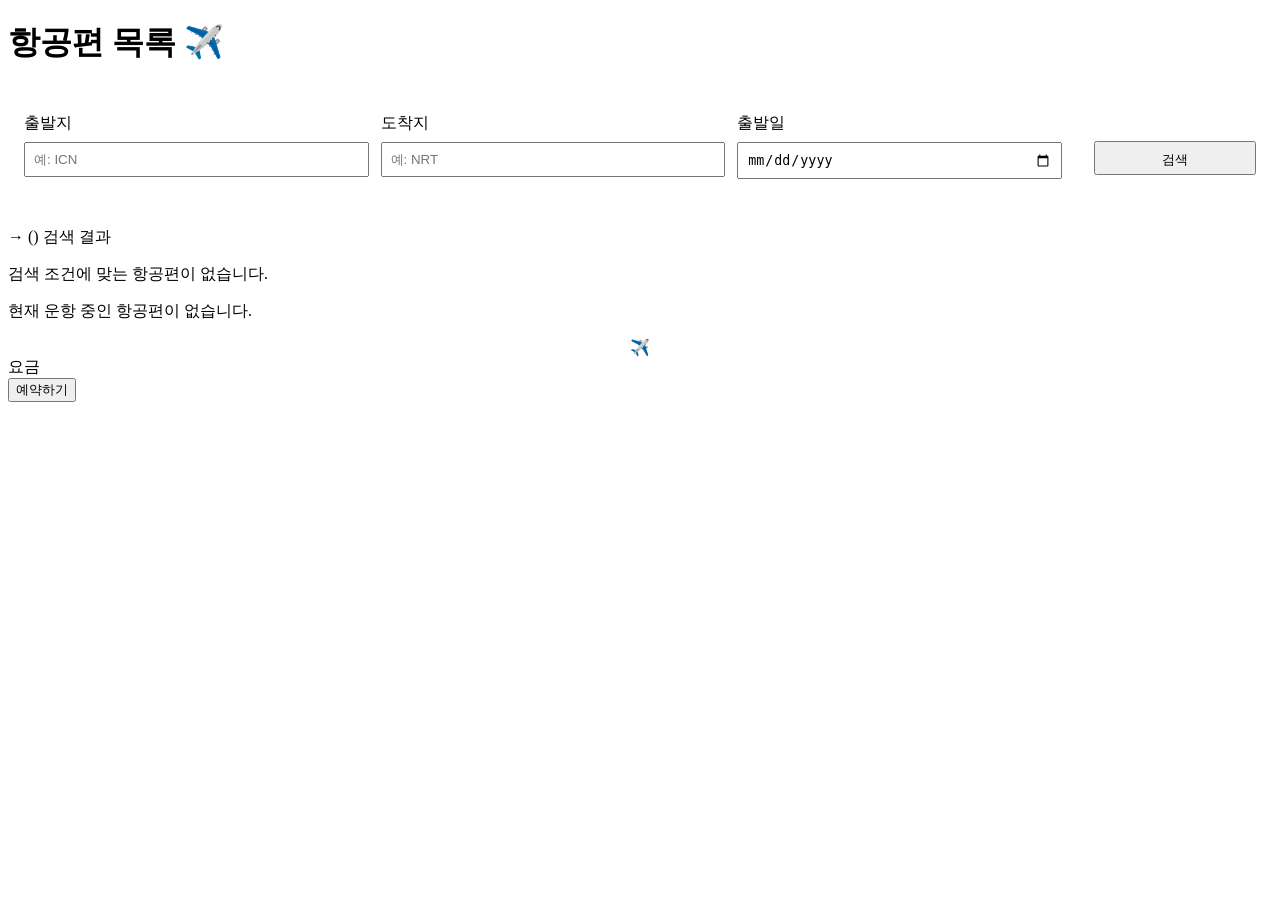
==== src/main/resources/templates/index.html @ 3df52326 "Initial commit" ====
<!DOCTYPE html>
<html xmlns:th="http://www.thymeleaf.org">
<head th:replace="~{layout/header :: header}"></head>
<body>
    <div th:replace="~{layout/navbar :: navbar}"></div>
    
    <div class="container">
        <div class="card">
            <h1>항공편 목록 ✈️</h1>
            <p th:if="${session.memberName != null}" th:text="${session.memberName + '님, 환영합니다!'}"></p>
            
            <div class="search-box" style="margin: 2rem 0; padding: 1rem;">
                <form action="/flights/search/results" method="get" class="search-form">
                    <div style="display: flex; gap: 2rem; align-items: flex-start;">
                        <div class="form-group" style="flex: 1; min-width: 200px;">
                            <label class="form-label" style="display: block; margin-bottom: 0.5rem;">출발지</label>
                            <input type="text" name="departureAirport" class="form-input" 
                                   style="width: 100%; padding: 0.5rem;"
                                   th:value="${departureAirport}" placeholder="예: ICN" required>
                        </div>
                        <div class="form-group" style="flex: 1; min-width: 200px;">
                            <label class="form-label" style="display: block; margin-bottom: 0.5rem;">도착지</label>
                            <input type="text" name="arrivalAirport" class="form-input" 
                                   style="width: 100%; padding: 0.5rem;"
                                   th:value="${arrivalAirport}" placeholder="예: NRT" required>
                        </div>
                        <div class="form-group" style="flex: 1; min-width: 200px;">
                            <label class="form-label" style="display: block; margin-bottom: 0.5rem;">출발일</label>
                            <input type="date" name="departureDate" class="form-input" 
                                   style="width: 100%; padding: 0.5rem; box-sizing: border-box; height: 2.3rem;"
                                   th:value="${departureDate}" required>
                        </div>
                        <div class="form-group" style="flex: 0.5; min-width: 100px;">
                            <label style="display: block; margin-bottom: 0.5rem;">&nbsp;</label>
                            <button type="submit" class="btn btn-primary" 
                                    style="width: 100%; padding: 0.5rem; box-sizing: border-box; height: 2.1rem; margin-top:2px;">검색</button>
                        </div>
                    </div>
                </form>
            </div>

            <div th:if="${searchPerformed}" class="search-results-info" style="margin-bottom: 1rem;">
                <p>
                    <strong th:text="${departureAirport}"></strong> →
                    <strong th:text="${arrivalAirport}"></strong>
                    (<span th:text="${#temporals.format(departureDate, 'yyyy년 MM월 dd일')}"></span>)
                    검색 결과
                </p>
            </div>

            <div th:if="${#lists.isEmpty(flights)}" class="alert alert-error">
                <p th:if="${searchPerformed}">검색 조건에 맞는 항공편이 없습니다.</p>
                <p th:unless="${searchPerformed}">현재 운항 중인 항공편이 없습니다.</p>
            </div>
            
            <div th:unless="${#lists.isEmpty(flights)}" class="flight-list">
                <div th:each="flight : ${flights}" class="card flight-card">
                    <div class="flight-info">
                        <div>
                            <div class="flight-time" th:text="${#temporals.format(flight.departureTime, 'MM/dd HH:mm')}">
                            </div>
                            <div th:text="${flight.departureAirport}"></div>
                        </div>
                        <div style="text-align: center;">
                            <div>✈️</div>
                            <div th:text="${flight.flightName}"></div>
                        </div>
                        <div>
                            <div class="flight-time" th:text="${#temporals.format(flight.arrivalTime, 'MM/dd HH:mm')}">
                            </div>
                            <div th:text="${flight.arrivalAirport}"></div>
                        </div>
                        <div>
                            <div>요금</div>
                            <div th:text="${#numbers.formatInteger(flight.fee, 0, 'COMMA') + '원'}"></div>
                        </div>
                    </div>
                    <div>
                        <form th:action="@{/reservations}" method="post">
                            <input type="hidden" name="flightId" th:value="${flight.flightId}">
                            <button type="submit" class="btn btn-secondary">예약하기</button>
                        </form>
                    </div>
                </div>
            </div>
        </div>
    </div>
</body>
</html>
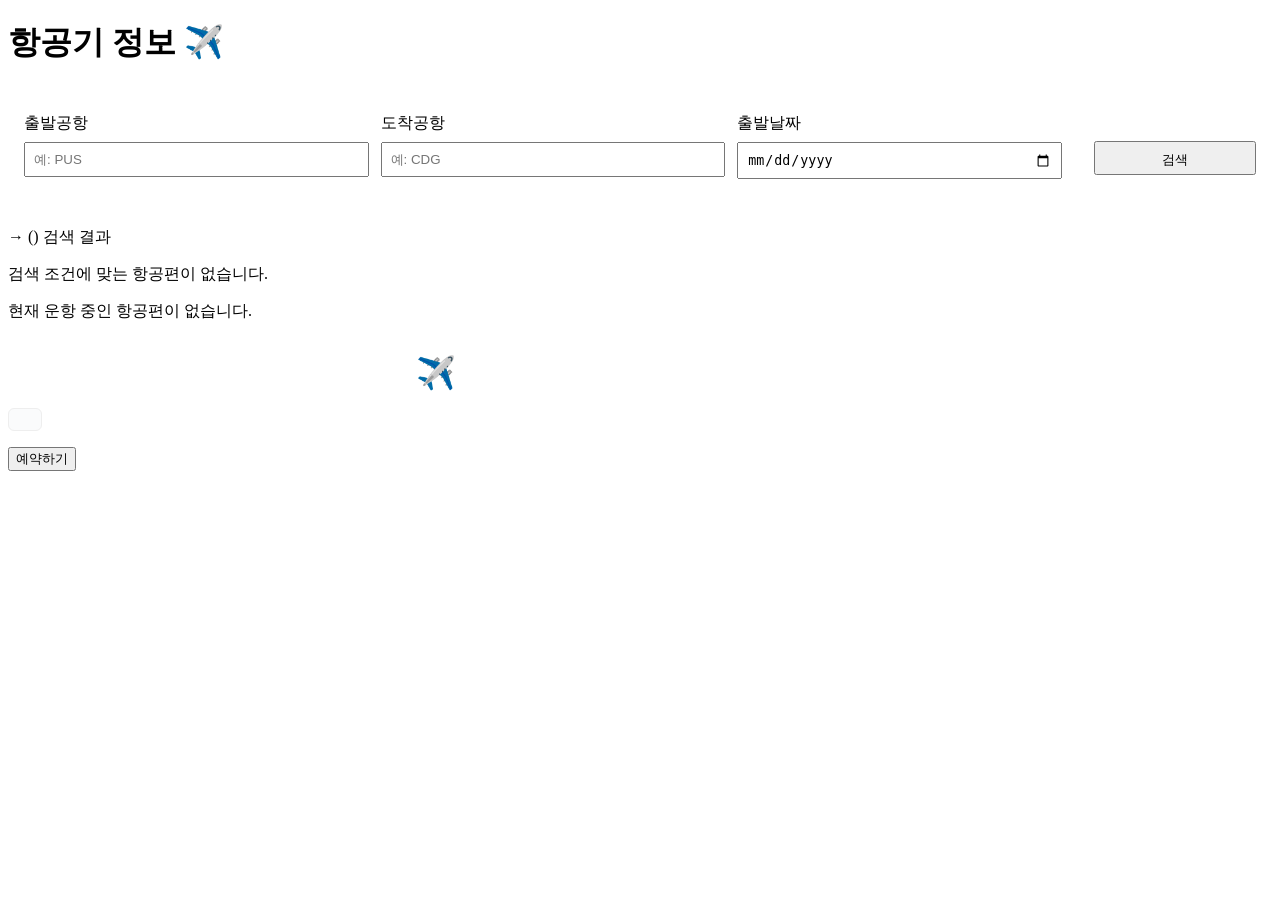
==== commit 3b064aeb: "Add seats entity" ====
--- a/src/main/resources/templates/index.html
+++ b/src/main/resources/templates/index.html
@@ -3,36 +3,36 @@
 <head th:replace="~{layout/header :: header}"></head>
 <body>
     <div th:replace="~{layout/navbar :: navbar}"></div>
-    
+
     <div class="container">
         <div class="card">
-            <h1>항공편 목록 ✈️</h1>
-            <p th:if="${session.memberName != null}" th:text="${session.memberName + '님, 환영합니다!'}"></p>
-            
+            <h1>항공기 정보 ✈️</h1>
+            <p th:if="${session.name != null}" th:text="${session.name + '님, 환영합니다!'}"></p>
+
             <div class="search-box" style="margin: 2rem 0; padding: 1rem;">
                 <form action="/flights/search/results" method="get" class="search-form">
                     <div style="display: flex; gap: 2rem; align-items: flex-start;">
                         <div class="form-group" style="flex: 1; min-width: 200px;">
-                            <label class="form-label" style="display: block; margin-bottom: 0.5rem;">출발지</label>
-                            <input type="text" name="departureAirport" class="form-input" 
+                            <label class="form-label" style="display: block; margin-bottom: 0.5rem;">출발공항</label>
+                            <input type="text" name="departureAirport" class="form-input"
                                    style="width: 100%; padding: 0.5rem;"
-                                   th:value="${departureAirport}" placeholder="예: ICN" required>
+                                   th:value="${departureAirport}" placeholder="예: PUS" required>
                         </div>
                         <div class="form-group" style="flex: 1; min-width: 200px;">
-                            <label class="form-label" style="display: block; margin-bottom: 0.5rem;">도착지</label>
-                            <input type="text" name="arrivalAirport" class="form-input" 
+                            <label class="form-label" style="display: block; margin-bottom: 0.5rem;">도착공항</label>
+                            <input type="text" name="arrivalAirport" class="form-input"
                                    style="width: 100%; padding: 0.5rem;"
-                                   th:value="${arrivalAirport}" placeholder="예: NRT" required>
+                                   th:value="${arrivalAirport}" placeholder="예: CDG" required>
                         </div>
                         <div class="form-group" style="flex: 1; min-width: 200px;">
-                            <label class="form-label" style="display: block; margin-bottom: 0.5rem;">출발일</label>
-                            <input type="date" name="departureDate" class="form-input" 
+                            <label class="form-label" style="display: block; margin-bottom: 0.5rem;">출발날짜</label>
+                            <input type="date" name="departureDate" class="form-input"
                                    style="width: 100%; padding: 0.5rem; box-sizing: border-box; height: 2.3rem;"
                                    th:value="${departureDate}" required>
                         </div>
                         <div class="form-group" style="flex: 0.5; min-width: 100px;">
                             <label style="display: block; margin-bottom: 0.5rem;">&nbsp;</label>
-                            <button type="submit" class="btn btn-primary" 
+                            <button type="submit" class="btn btn-primary"
                                     style="width: 100%; padding: 0.5rem; box-sizing: border-box; height: 2.1rem; margin-top:2px;">검색</button>
                         </div>
                     </div>
@@ -48,36 +48,47 @@
                 </p>
             </div>
 
-            <div th:if="${#lists.isEmpty(flights)}" class="alert alert-error">
+            <div th:if="${#lists.isEmpty(airplanes)}" class="alert alert-error">
                 <p th:if="${searchPerformed}">검색 조건에 맞는 항공편이 없습니다.</p>
                 <p th:unless="${searchPerformed}">현재 운항 중인 항공편이 없습니다.</p>
             </div>
-            
-            <div th:unless="${#lists.isEmpty(flights)}" class="flight-list">
-                <div th:each="flight : ${flights}" class="card flight-card">
-                    <div class="flight-info">
-                        <div>
-                            <div class="flight-time" th:text="${#temporals.format(flight.departureTime, 'MM/dd HH:mm')}">
-                            </div>
-                            <div th:text="${flight.departureAirport}"></div>
+
+            <div th:unless="${#lists.isEmpty(airplanes)}" class="flight-list">
+                <div th:each="airplane : ${airplanes}" class="card flight-card">
+                    <div class="flight-info" style="display: flex; justify-content: space-between; align-items: center; gap: 2rem; padding: 1rem 0;">
+                        <div style="text-align: left;">
+                            <div th:text="${airplane.airline}" style="font-weight: bold;"></div>
                         </div>
+                        <!-- 출발 정보 -->
+                        <div style="text-align: left;">
+                            <div style="font-size: 2rem;">✈️</div>
+                            <div th:text="${airplane.flightNo}" style="font-size: 1.1rem; font-weight: bold;"></div>
+                        </div>
+                        <!-- 비행기 아이콘 및 편명 -->
                         <div style="text-align: center;">
-                            <div>✈️</div>
-                            <div th:text="${flight.flightName}"></div>
+                            <div class="flight-time" th:text="${#temporals.format(airplane.departureDateTime, 'MM/dd HH:mm')}"></div>
+                            <div th:text="${airplane.departureAirport}" style="font-weight: bold;"></div>
                         </div>
-                        <div>
-                            <div class="flight-time" th:text="${#temporals.format(flight.arrivalTime, 'MM/dd HH:mm')}">
-                            </div>
-                            <div th:text="${flight.arrivalAirport}"></div>
-                        </div>
-                        <div>
-                            <div>요금</div>
-                            <div th:text="${#numbers.formatInteger(flight.fee, 0, 'COMMA') + '원'}"></div>
+                        <!-- 도착 정보 -->
+                        <div style="text-align: right;">
+                            <div class="flight-time" th:text="${#temporals.format(airplane.arrivalDateTime, 'MM/dd HH:mm')}"></div>
+                            <div th:text="${airplane.arrivalAirport}" style="font-weight: bold;"></div>
                         </div>
                     </div>
+                    <!-- 좌석 정보 (여러 좌석 클래스가 있을 경우) -->
+                    <div class="seats-info" style="display: flex; gap: 1.5rem; margin-bottom: 1rem;">
+                        <div th:each="seat : ${airplane.seats}" style="border: 1px solid #eee; border-radius: 6px; padding: 0.5rem 1rem; background: #fafbfc;">
+                            <div th:text="${seat.seatClass}" style="font-weight: bold; margin-bottom: 0.3rem;"></div>
+                            <div th:text="${#numbers.formatInteger(seat.price, 0, 'COMMA') + '원'}"></div>
+                            <div th:text="${seat.no_of_seats + '석 남음'}"></div>
+                        </div>
+                    </div>
+
                     <div>
-                        <form th:action="@{/reservations}" method="post">
-                            <input type="hidden" name="flightId" th:value="${flight.flightId}">
+                        <form th:action="@{/reserves}" method="post">
+                            <input type="hidden" name="flightNo" th:value="${airplane.flightNo}">
+                            <input type="hidden" name="departureDateTime" th:value="${airplane.departureDateTime}">
+<!--                            <input type="hidden" name="seatClass" th:value="${seat.seatClass}">-->
                             <button type="submit" class="btn btn-secondary">예약하기</button>
                         </form>
                     </div>
@@ -86,4 +97,4 @@
         </div>
     </div>
 </body>
-</html> +</html>
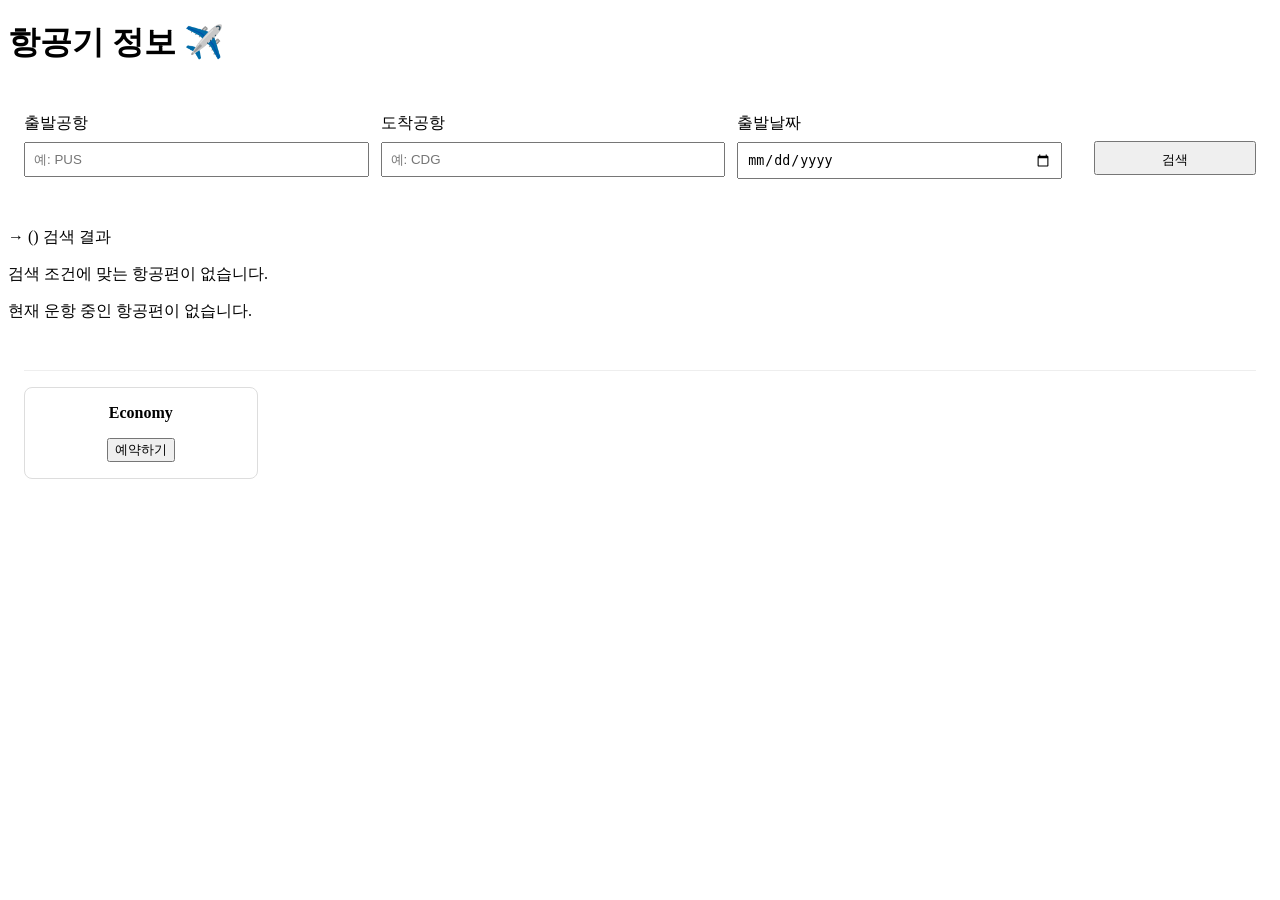
==== commit c0e160e8: "Add search airplane" ====
--- a/src/main/resources/templates/index.html
+++ b/src/main/resources/templates/index.html
@@ -54,43 +54,45 @@
             </div>
 
             <div th:unless="${#lists.isEmpty(airplanes)}" class="flight-list">
-                <div th:each="airplane : ${airplanes}" class="card flight-card">
-                    <div class="flight-info" style="display: flex; justify-content: space-between; align-items: center; gap: 2rem; padding: 1rem 0;">
-                        <div style="text-align: left;">
-                            <div th:text="${airplane.airline}" style="font-weight: bold;"></div>
+
+                <div th:each="airplane : ${airplanes}" class="card flight-card" style="margin-bottom: 1.5rem; padding: 1rem;">
+
+                    <div class="flight-info" style="display: flex; justify-content: space-between; align-items: center; border-bottom: 1px solid #eee; padding-bottom: 1rem; margin-bottom: 1rem;">
+                        <div>
+                            <div class="flight-time" th:text="${#temporals.format(airplane.departureDateTime, 'MM/dd HH:mm')}"></div>
+                            <div th:text="${airplane.departureAirport}"></div>
                         </div>
-                        <!-- 출발 정보 -->
-                        <div style="text-align: left;">
-                            <div style="font-size: 2rem;">✈️</div>
-                            <div th:text="${airplane.flightNo}" style="font-size: 1.1rem; font-weight: bold;"></div>
+                        <div style="text-align: center;">
+                            <div style="font-weight: bold;" th:text="${airplane.airline}"></div>
+                            <div th:text="${airplane.flightNo}"></div>
                         </div>
-                        <!-- 비행기 아이콘 및 편명 -->
-                        <div style="text-align: center;">
-                            <div class="flight-time" th:text="${#temporals.format(airplane.departureDateTime, 'MM/dd HH:mm')}"></div>
-                            <div th:text="${airplane.departureAirport}" style="font-weight: bold;"></div>
-                        </div>
-                        <!-- 도착 정보 -->
-                        <div style="text-align: right;">
+                        <div>
                             <div class="flight-time" th:text="${#temporals.format(airplane.arrivalDateTime, 'MM/dd HH:mm')}"></div>
-                            <div th:text="${airplane.arrivalAirport}" style="font-weight: bold;"></div>
-                        </div>
-                    </div>
-                    <!-- 좌석 정보 (여러 좌석 클래스가 있을 경우) -->
-                    <div class="seats-info" style="display: flex; gap: 1.5rem; margin-bottom: 1rem;">
-                        <div th:each="seat : ${airplane.seats}" style="border: 1px solid #eee; border-radius: 6px; padding: 0.5rem 1rem; background: #fafbfc;">
-                            <div th:text="${seat.seatClass}" style="font-weight: bold; margin-bottom: 0.3rem;"></div>
-                            <div th:text="${#numbers.formatInteger(seat.price, 0, 'COMMA') + '원'}"></div>
-                            <div th:text="${seat.no_of_seats + '석 남음'}"></div>
+                            <div th:text="${airplane.arrivalAirport}"></div>
                         </div>
                     </div>
 
-                    <div>
-                        <form th:action="@{/reserves}" method="post">
-                            <input type="hidden" name="flightNo" th:value="${airplane.flightNo}">
-                            <input type="hidden" name="departureDateTime" th:value="${airplane.departureDateTime}">
-<!--                            <input type="hidden" name="seatClass" th:value="${seat.seatClass}">-->
-                            <button type="submit" class="btn btn-secondary">예약하기</button>
-                        </form>
+                    <div class="seats-container" style="display: grid; grid-template-columns: repeat(auto-fill, minmax(200px, 1fr)); gap: 1rem;">
+
+                        <div th:each="seat : ${airplane.seats}" class="seat-card" style="border: 1px solid #ddd; border-radius: 8px; padding: 1rem; text-align: center;">
+                            <div style="font-weight: bold; margin-bottom: 0.5rem;">
+                                <span class="badge" th:text="${seat.seatClass}">Economy</span>
+                            </div>
+                            <div style="font-size: 1.1em; font-weight: bold; color: #0056b3; margin-bottom: 0.5rem;">
+                                <span th:text="${#numbers.formatInteger(seat.price, 0, 'COMMA') + '원'}"></span>
+                            </div>
+                            <div style="font-size: 0.9em; color: #555; margin-bottom: 1rem;">
+                                <span th:text="${'잔여: ' + seat.no_of_seats + '석'}"></span>
+                            </div>
+                            <div>
+                                <form th:action="@{/reservations}" method="post">
+                                    <input type="hidden" name="flightNo" th:value="${airplane.flightNo}">
+                                    <input type="hidden" name="departureDateTime" th:value="${airplane.departureDateTime}">
+                                    <input type="hidden" name="seatClass" th:value="${seat.seatClass}">
+                                    <button type="submit" class="btn btn-secondary" th:disabled="${seat.no_of_seats == 0}">예약하기</button>
+                                </form>
+                            </div>
+                        </div>
                     </div>
                 </div>
             </div>
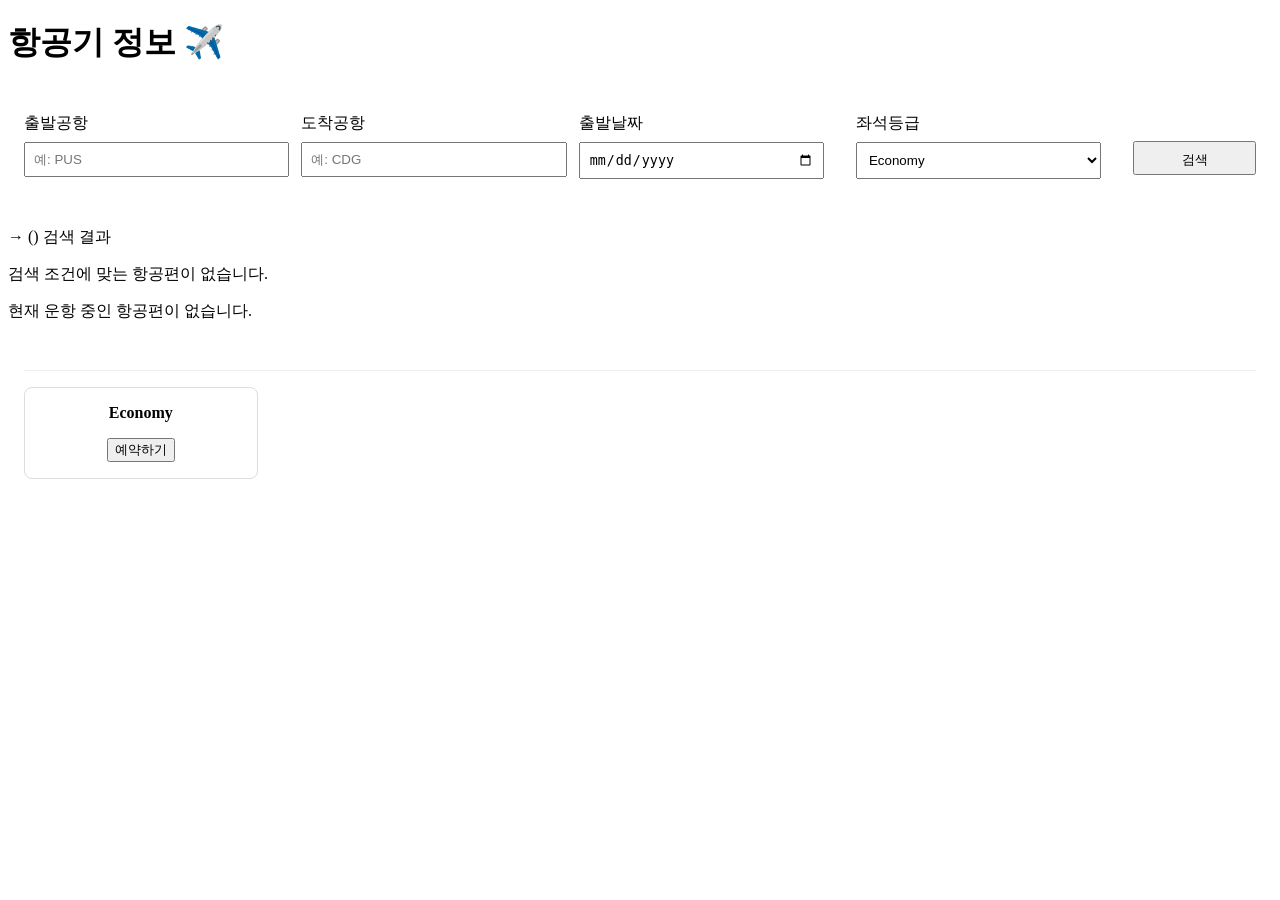
==== commit e42b9ee2: "comment:" ====
--- a/src/main/resources/templates/index.html
+++ b/src/main/resources/templates/index.html
@@ -29,6 +29,13 @@
                             <input type="date" name="departureDate" class="form-input"
                                    style="width: 100%; padding: 0.5rem; box-sizing: border-box; height: 2.3rem;"
                                    th:value="${departureDate}" required>
+                        </div>
+                        <div class="form-group" style="flex: 1; min-width: 200px;">
+                            <label class="form-label" style="display: block; margin-bottom: 0.5rem;">좌석등급</label>
+                            <select name="seatClass" style="width: 100%; padding: 0.5rem; box-sizing: border-box; height: 2.3rem;">
+                                <option value="Economy">Economy</option>
+                                <option value="Business">Business</option>
+                            </select>
                         </div>
                         <div class="form-group" style="flex: 0.5; min-width: 100px;">
                             <label style="display: block; margin-bottom: 0.5rem;">&nbsp;</label>
@@ -63,7 +70,7 @@
                             <div th:text="${airplane.departureAirport}"></div>
                         </div>
                         <div style="text-align: center;">
-                            <div style="font-weight: bold;" th:text="${airplane.airline}"></div>
+                            <div style="font-weight: bold;" th:text="${airplane.airline + '✈️'}"></div>
                             <div th:text="${airplane.flightNo}"></div>
                         </div>
                         <div>
